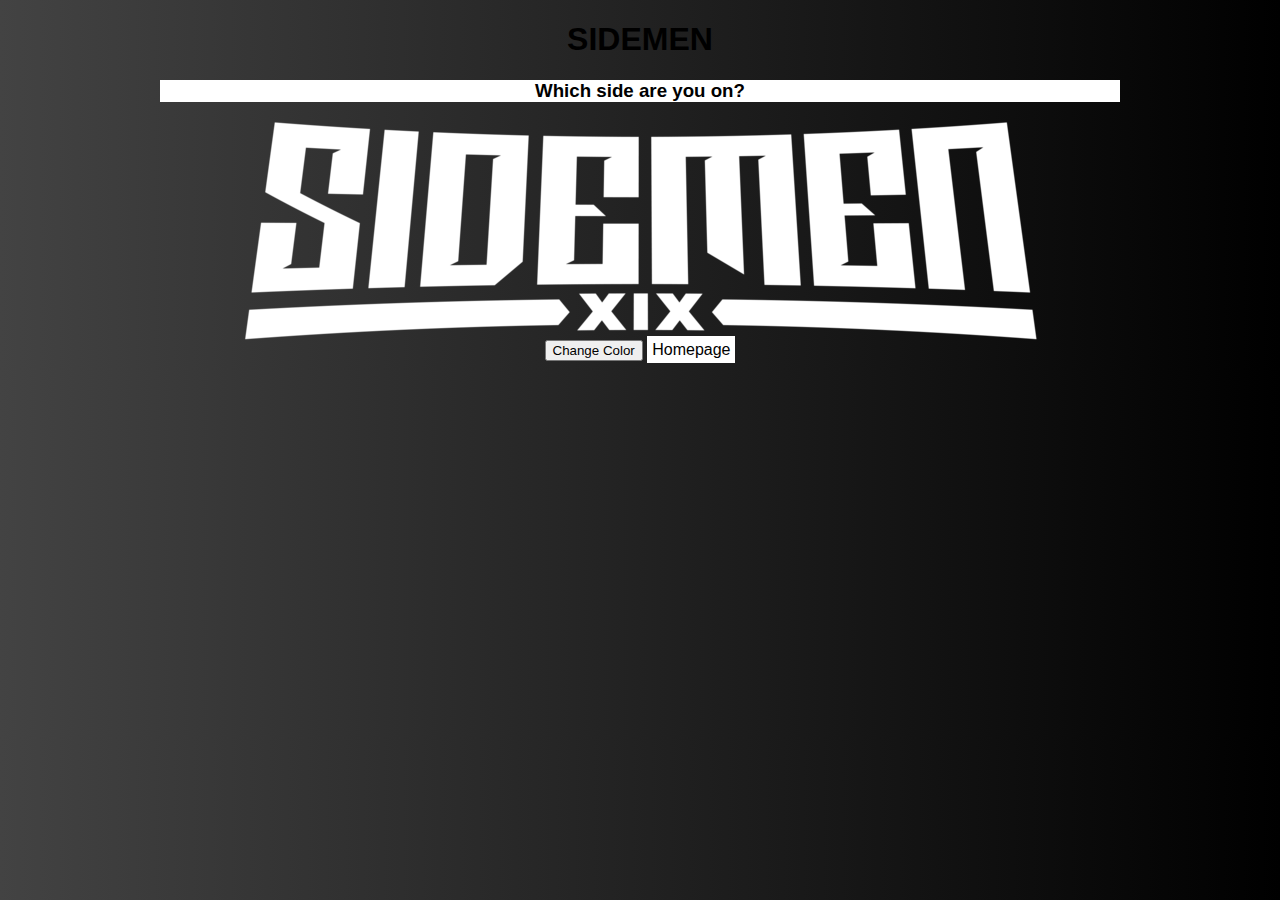
==== sidemen.html @ 5a05dea7 "Background color, Logo, Title/Question, back-link" ====
<!DOCTYPE html>
<html>
   <head>
    <!-- General meta -->
    <meta name="viewport" content="width=device-width, initial-scale=1.0">
    <meta charset="UTF-8">

    <title>SIDEMEN</title>

    <link rel="stylesheet" type="text/css" href="css/sidemen.css">
</head>
<div id="wrapper">
<body style="color: black;">
    <h1>SIDEMEN</h1>
    <div id="div-id" class="div-class" style="background-color: white" >
      <h3> Which side are you on? </h3>
    </div>
    <img class = "logo" src="img/logo.png" alt="sdmn">
    <button onclick="changeColor()"> Change Color</button>
    <a class="link1" href="index.html" style="background-color: white">Homepage</a>

    <script src="script.js"></script> 
</body>
</div>
</html>
---- css/sidemen.css ----
#wrapper {
    margin-left:auto;
    margin-right:auto;
    width:960px;
}
body {
    font-family: Arial;
    background-image: linear-gradient(to right, #434343 0%, black 100%);
    text-align: center;

  }
  
  img.logo {
    image-rendering: -webkit-optimize-contrast;
    display: block;
    margin-top: 10px;
    margin-left: auto;
    margin-right: auto;
  }

  #div-id {
    color: black;
  } 
  
  a{
    text-decoration: none;
    color: black;
    padding-block: 5px;
    padding-left: 5px;
    padding-right: 5px;

  }
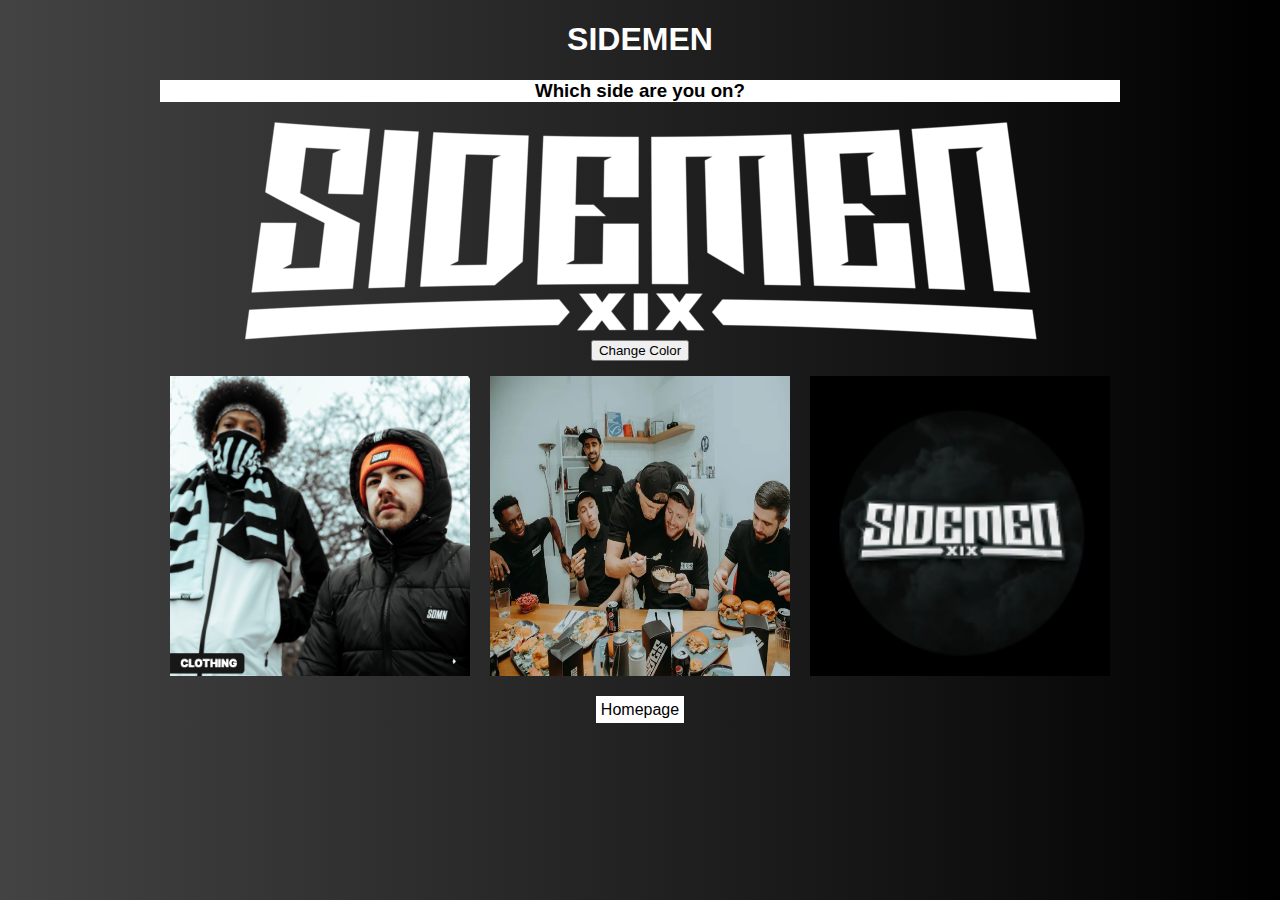
==== commit 018b7e12: "imgs with link to corresponding website" ====
--- a/sidemen.html
+++ b/sidemen.html
@@ -10,13 +10,19 @@
     <link rel="stylesheet" type="text/css" href="css/sidemen.css">
 </head>
 <div id="wrapper">
-<body style="color: black;">
+<body style="color: white;">
     <h1>SIDEMEN</h1>
     <div id="div-id" class="div-class" style="background-color: white" >
       <h3> Which side are you on? </h3>
     </div>
     <img class = "logo" src="img/logo.png" alt="sdmn">
     <button onclick="changeColor()"> Change Color</button>
+    <div class="row">
+        <a href="https://usa.sidemenclothing.com" target="_blank" rel="noopener noreferrer"> <img class = "img2" src="img/SDMNCL.jpeg" width="300" height="300"></a>
+        <a href="https://www.eatsides.com/sides" target="_blank" rel="noopener noreferrer"> <img class = "img2" src="img/eats.webp" width="300" height="300"></a>
+        <a href="https://www.youtube.com/@Sidemen/videos" target="_blank" rel="noopener noreferrer"> <img class = "img2" src="img/SDMNCH.png" width="300" height="300"></a>
+    </div>
+    <p></p>
     <a class="link1" href="index.html" style="background-color: white">Homepage</a>
 
     <script src="script.js"></script> 
--- a/css/sidemen.css
+++ b/css/sidemen.css
@@ -29,4 +29,18 @@
     padding-left: 5px;
     padding-right: 5px;
 
-  }+  }
+  a.img2:hover:after {
+    content: url(img/SDMNCL.jpeg); 
+    display: block;
+}
+
+.row{
+    display: grid;
+    grid-template-columns: 1fr 1fr 1fr;
+    margin-top: 10px;
+  }
+
+.img2:hover{
+    border: 5px solid #555;
+}